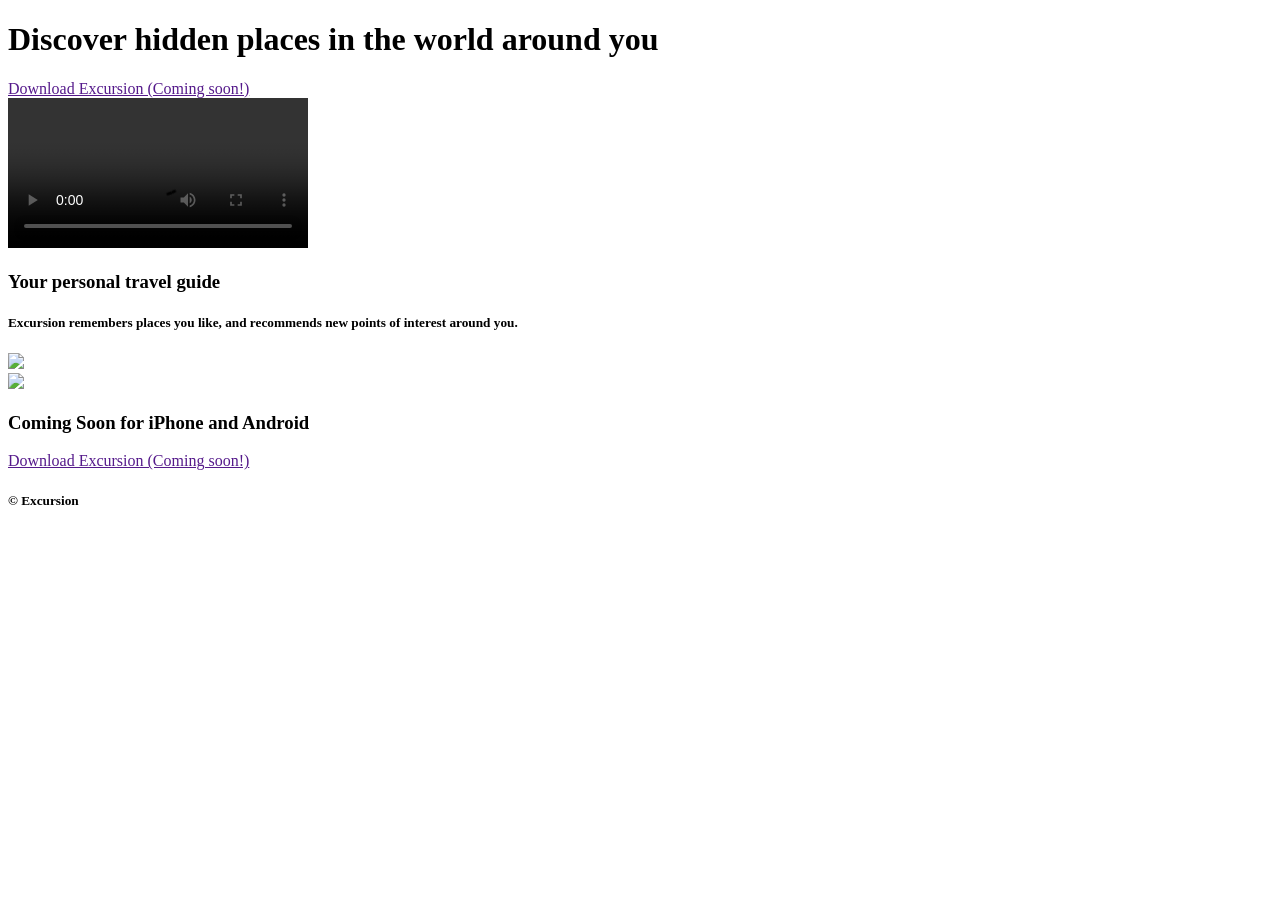
==== index.html @ 8443aca6 "sd" ====
<!DOCTYPE html>
<html lang="en">
<head>
	<meta charset="UTF-8">
	<meta name="viewport" content="width=device-width, initial-scale=1.0">
	<title>Discover</title>
	<link href="../excursion/resources/css/style.css" type="text/css" rel="stylesheet">
</head>
<body>
	<div class="Discover">
		<h1>Discover hidden places in the world around you</h1>
	</div>
	<div class="link">
		<a href="" target="_blank">Download Excursion (Coming soon!)</a>
	</div>
	<div class="iphone">
		<video src="../excursion/vidio-images/excursion (1).mp4" type="video/mp4" controls autoplay loop></video>
        </div>
	<div class="guide">
		<h3>Your personal travel guide</h3>
		<h5>Excursion remembers places you like, and recommends new points of interest around you.</h5>
		<div class="foto">
			<img src="../excursion/vidio-images/camp.jpeg">
		</div>
	</div>
	<div class="coming">
		<div class="logo">
			<img src="../excursion/vidio-images/phone.png">
			<h3>Coming Soon for iPhone and Android</h3>
			<a href="" target="_blank">Download Excursion (Coming soon!)</a>
		</div>
	</div>
	<footer>
		<h5>&copy; Excursion</h5>
	</footer>
</body>
</html>
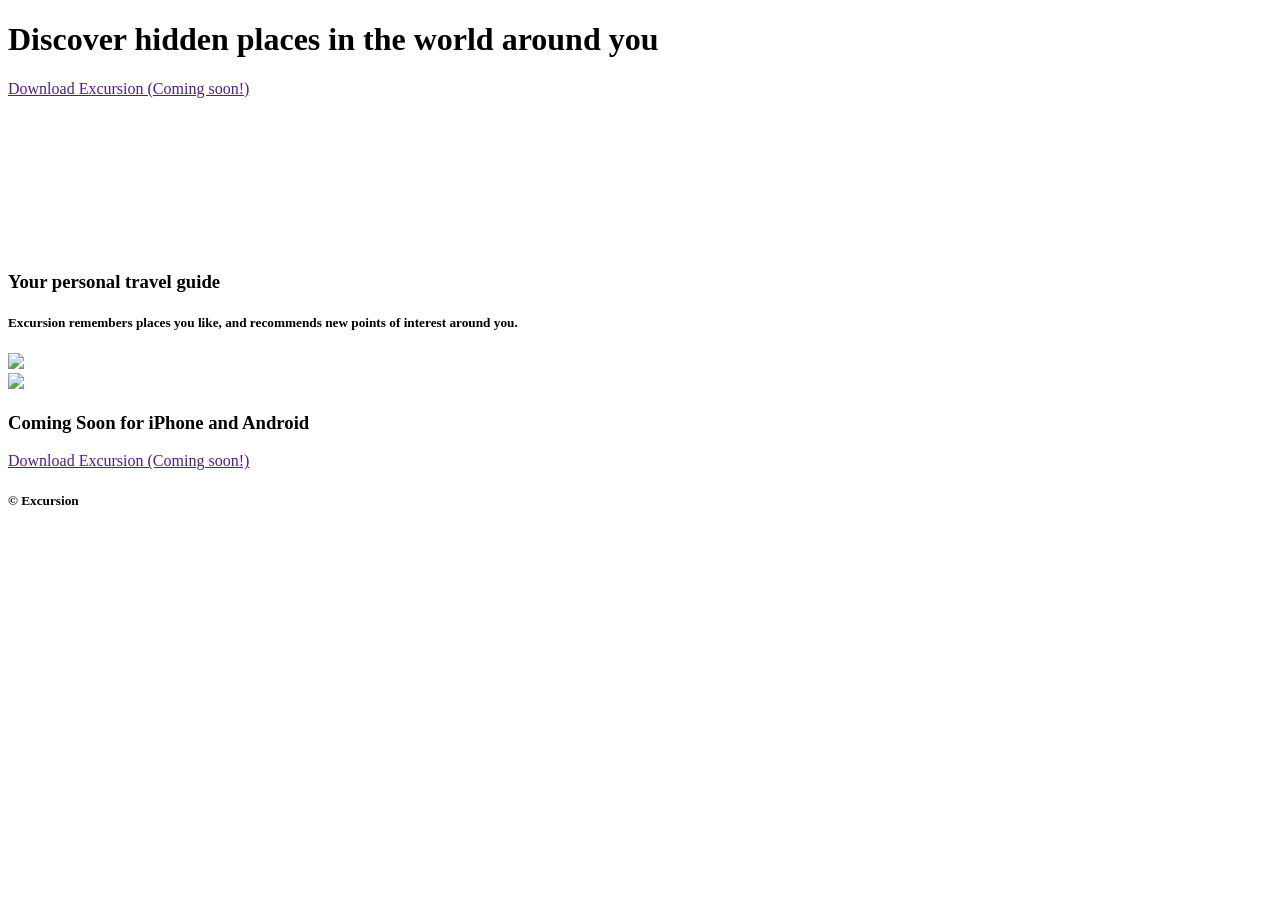
==== commit 2117fdeb: "wr" ====
--- a/index.html
+++ b/index.html
@@ -14,7 +14,7 @@
 		<a href="" target="_blank">Download Excursion (Coming soon!)</a>
 	</div>
 	<div class="iphone">
-		<video src="../excursion/vidio-images/excursion (1).mp4" type="video/mp4" controls autoplay loop></video>
+		<video src="../excursion/vidio-images/excursion (1).mp4" type="video/mp4" autoplay loop></video>
         </div>
 	<div class="guide">
 		<h3>Your personal travel guide</h3>
